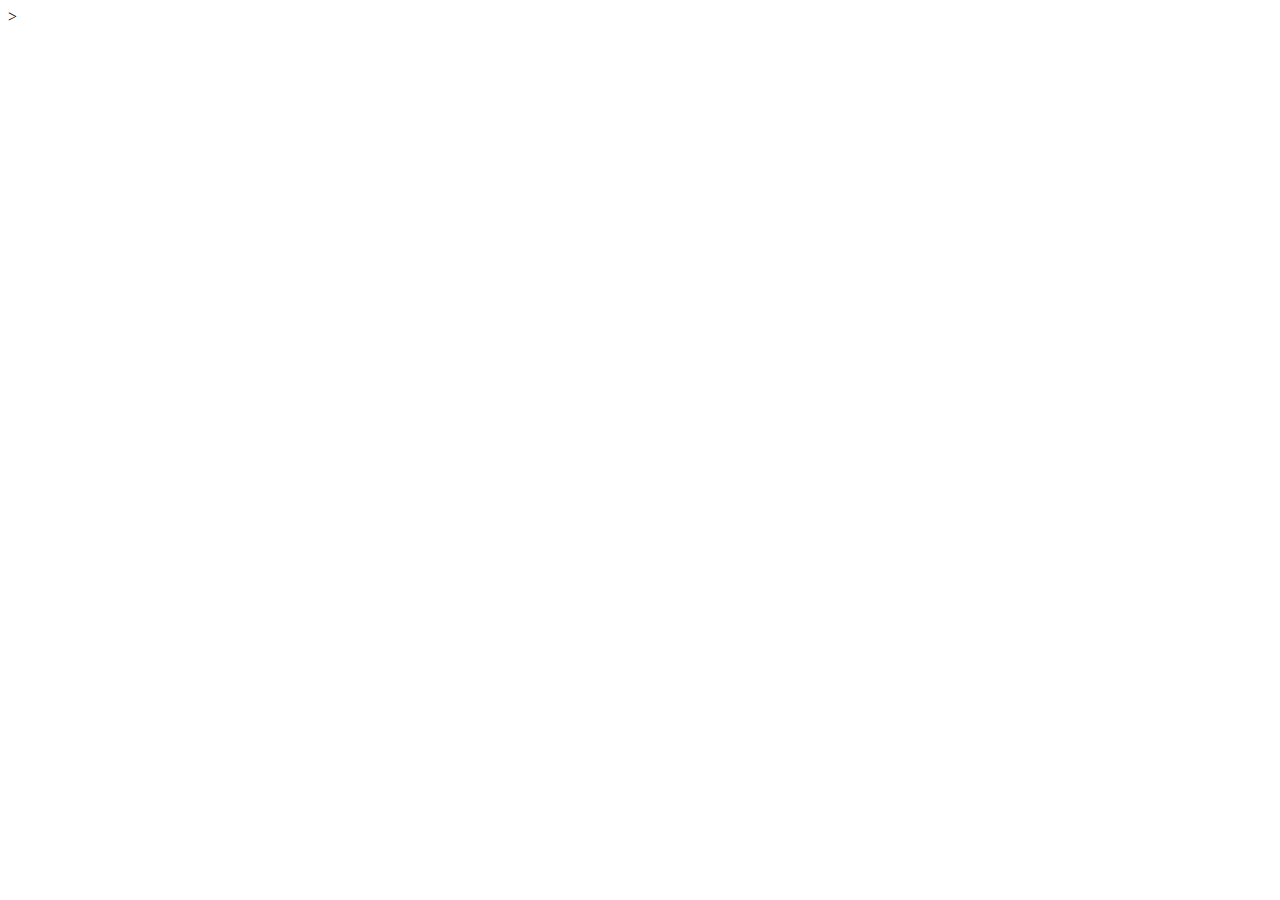
==== src/main/resources/templates/login.html @ f27cd2b7 "Semana 12" ====
<!DOCTYPE html>
<!--
Click nbfs://nbhost/SystemFileSystem/Templates/Licenses/license-default.txt to change this license
Click nbfs://nbhost/SystemFileSystem/Templates/Other/html.html to edit this template
-->
<html xmlns="https://www.w3.org/1999/xhtml/"  
      xmlns:th="https://www.w3.org/1999/xhtml/">>
    <head th:replace="~{layout/plantilla :: head}">
        <title>TechShop</title>
    </head>
    <body>
        <header th:replace="~{layout/plantilla :: header}">
            
        </header>
        <footer th:replace="~{layout/plantilla :: footer}"></footer>
    </body>
</html>
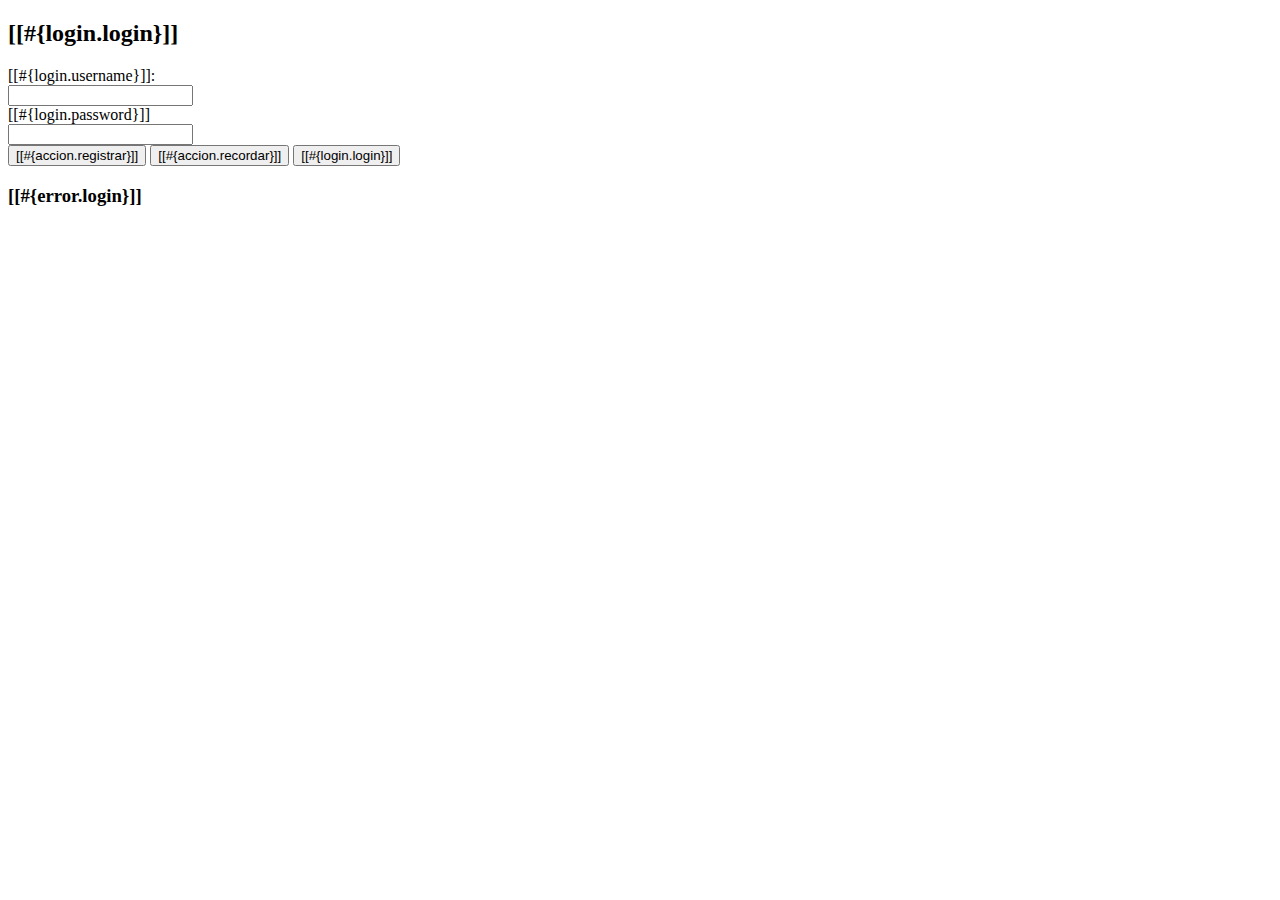
==== commit 803584b9: "Semana 13" ====
--- a/src/main/resources/templates/login.html
+++ b/src/main/resources/templates/login.html
@@ -1,17 +1,45 @@
 <!DOCTYPE html>
-<!--
-Click nbfs://nbhost/SystemFileSystem/Templates/Licenses/license-default.txt to change this license
-Click nbfs://nbhost/SystemFileSystem/Templates/Other/html.html to edit this template
--->
-<html xmlns="https://www.w3.org/1999/xhtml/"  
-      xmlns:th="https://www.w3.org/1999/xhtml/">>
+<html xmlns="http://www.w3.org/1999/xhtml"
+      xmlns:th="http://wwww.thymeleaf.org">
     <head th:replace="~{layout/plantilla :: head}">
         <title>TechShop</title>
+        <meta charset="UTF-8"/>
     </head>
     <body>
-        <header th:replace="~{layout/plantilla :: header}">
-            
-        </header>
-        <footer th:replace="~{layout/plantilla :: footer}"></footer>
+        <header th:replace="~{layout/plantilla :: header}"/>
+        <div class="container my-5">
+            <div class="row align-items-center"> 
+                <div class="col-md-3"></div>
+                <div class="col-md-6">
+                    <div class="card">
+                        <div class="card-header bg-success"><h2>[[#{login.login}]]</h2></div>
+                        <div class="card-body">
+                            <form method="POST" th:action="@{/login}">
+                                <div class="form-group row my-3">
+                                    <label class="col-md-5 my-auto" for="username"><i class="fas fa-user-lock"></i>[[#{login.username}]]:</label>
+                                    <div class="col-md-7 my-auto">
+                                        <input class="form-control" type="text" name="username" id="username"/></div></div>
+                                <div class="form-group row my-3">
+                                    <label class="col-md-5 my-auto" for="password"><i class="fas fa-key"></i>[[#{login.password}]]</label>
+                                    <div class="col-md-7 my-auto"><input class="form-control" type="password" name="password" id="password"/></div></div>
+                                <div class="card-footer col text-center">
+                                    <button class="btn btn-primary" >
+                                        <a th:href="@{/registro/nuevo}" class="btn"><i class="fas fa-user-plus"></i> [[#{accion.registrar}]]</a></button>
+                                    <button class="btn btn-info" >                                        
+                                        <a th:href="@{/registro/recordar}" class="btn"><i class="fas fa-envelope"></i> [[#{accion.recordar}]]</a></button>
+                                    <button class="btn btn-success" type="submit">
+                                        <span class="btn"><i class="fas fa-sign-in-alt"></i>
+                                            [[#{login.login}]]</span></button>
+                                </div>
+                            </form>                            
+                        </div>
+                    </div>
+                    <div th:if="${param.error != null}">
+                        <h3>[[#{error.login}]]</h3>
+                    </div>
+                </div>
+            </div>           
+        </div>
+        <footer th:replace="~{layout/plantilla :: footer}"/>
     </body>
-</html>
+</html>